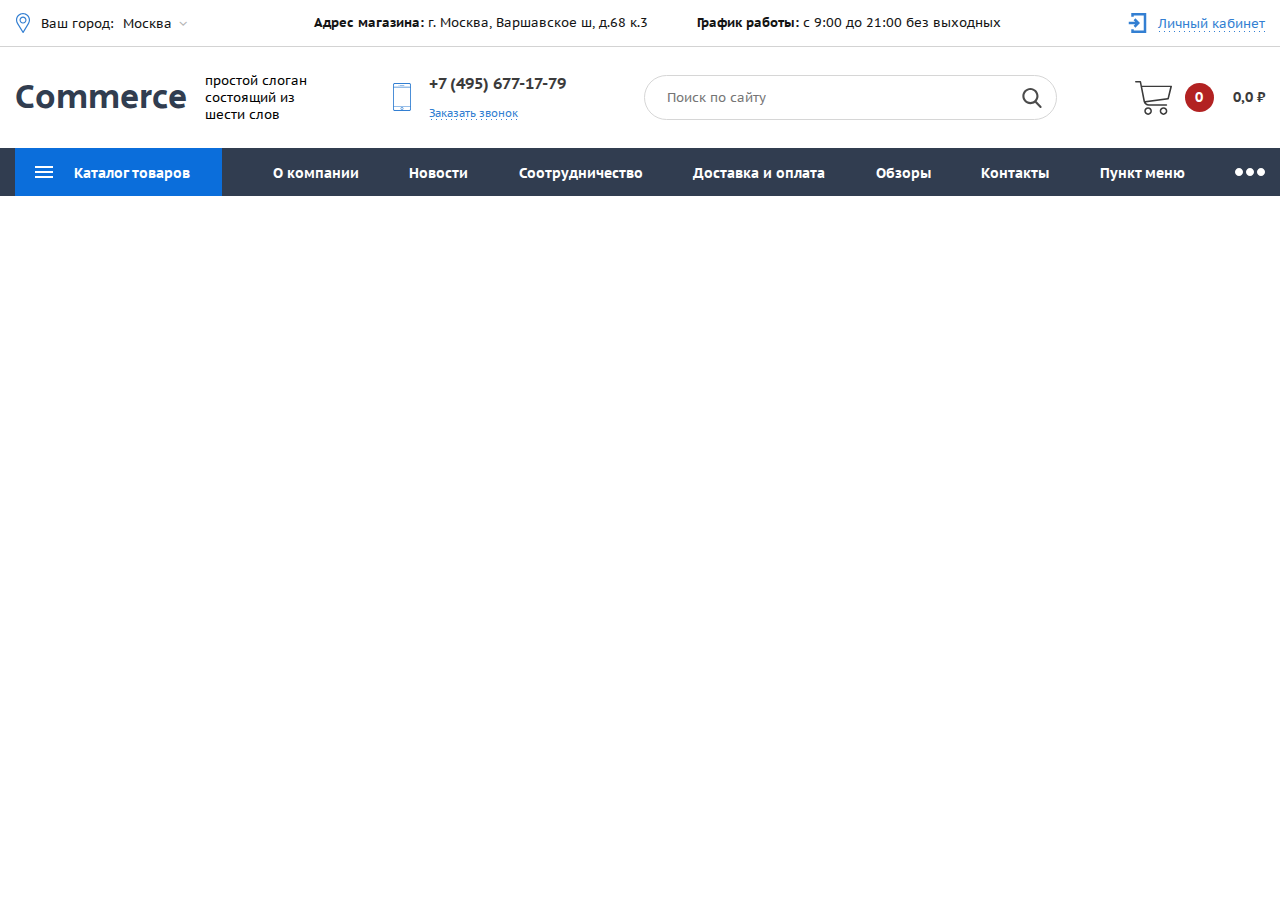
==== Commerce/index.html @ b92f398c "добавление Commerce (test3)" ====
<!DOCTYPE html>
<html lang="en">

<head>
    <meta charset="UTF-8">
    <meta name="viewport" content="width=device-width, initial-scale=1.0">
    <meta http-equiv="X-UA-Compatible" content="ie=edge">
    <title>Commerce</title>
    <link rel="stylesheet" href="./css/normalize.css">
    <link rel="stylesheet" href="./css/jquery.formstyler.css">
    <link rel="stylesheet" href="./css/font.css">
    <link rel="stylesheet" href="./css/style.css">
    <link rel="stylesheet" href="./css/media.css">
</head>

<body>
    <div class="container">

        <header class="header">
            <div class="header__top">
                <div class="wrap">
                    <div class="header__contacts">
                        <div class="header__logo header__logo_top">
                            <a href="#">Commerce</a>
                        </div>
                        <div class="header__city">
                            <label>Ваш город:</label>
                            <select>
                                <option>Москва</option>
                                <option>Санкт-Петербург</option>
                                <option>Нижний Новгород</option>
                                <option>Казань</option>
                            </select>
                        </div>
                        <div class="header__block-info">
                            <p><span>Адрес магазина:</span> г. Москва, Варшавское ш, д.68 к.3</p>
                            <p><span>График работы:</span> с 9:00 до 21:00 без выходных</p>
                        </div>
                        <div class="header__phone header__phone_top">
                            <a href="tel:74956771779">+7 (495) 677-17-79</a>
                        </div>
                        <div class="header__private">
                            <a href="#">Личный кабинет</a>
                        </div>
                    </div>
                </div>
            </div>
            <div class="header__bottom">
                <div class="wrap">
                    <div class="header__block-logo">
                        <div class="header__threedots">
                            <a href="#"></a>
                        </div>
                        <div class="header__logo">
                            <a href="#">Commerce</a>
                            <p>простой слоган состоящий из шести слов</p>
                        </div>
                        <div class="header__phone phone-bottom">
                            <a href="tel:74956771779">+7 (495) 677-17-79</a>
                            <a href="">Заказать звонок</a>
                        </div>
                        <div class="header__input">
                            <input type="text" placeholder="Поиск по сайту">
                        </div>
                        <div class="header__cart">
                            <p class="header__quantity">0</p>
                            <p class="header__sum">0,0 ₽</p>
                        </div>
                    </div>
                </div>
            </div>
        </header>

        <nav class="nav">
            <div class="wrap">
                <ul class="nav__menu">
                    <li class="nav__menu-item">
                        <a href="#">Каталог товаров</a>
                        <ul class="submenu submenu_catalog">
                            <li><a href="#">Тележки для склада</a></li>
                            <li><a href="#">Колеса, олесные опоры</a></li>
                            <li><a href="#">Складская техника</a></li>
                            <li><a href="#">Металлические поддоны</a></li>
                            <li><a href="#">Стеллажи и тележки для воды</a></li>
                            <li><a href="#">Сетчатые контейнеры</a></li>
                            <li><a href="#">Лестницы</a></li>
                        </ul>
                    </li>
                    <li class="nav__menu-item"><a href="#">О компании</a></li>
                    <li class="nav__menu-item"><a href="#">Новости</a></li>
                    <li class="nav__menu-item"><a href="#">Соотрудничество</a></li>
                    <li class="nav__menu-item"><a href="#">Доставка и оплата</a></li>
                    <li class="nav__menu-item"><a href="#">Обзоры</a></li>
                    <li class="nav__menu-item"><a href="#">Контакты</a></li>
                    <li class="nav__menu-item"><a href="#">Пункт меню</a></li>
                    <li class="nav__menu-item">
                        <a href="#"></a>
                        <ul class="submenu submenu_dots">
                            <li><a href="#">Доставка</a></li>
                            <li><a href="#">Самовывоз</a></li>
                            <li><a href="#">Условия продажи</a></li>
                            <li><a href="#">Оплата заказа</a></li>
                            <li><a href="#">Корпоративным клиентам</a></li>
                        </ul>
                    </li>
                </ul>
            </div>
        </nav>

        <div class="menu__mobile hide">
            <div class="menu__one">
                <div class="menu__name">
                    <div class="spinner">
                        <span class="spinner-line line-1"></span>
                        <span class="spinner-line line-2"></span>
                    </div>
                    <p>Меню</p>
                </div>
                <ul>
                    <li class="menu__one-item"><a href="#">Тележки для склада</a></li>
                    <li class="menu__one-item"><a href="#">Колеса, колесные опоры</a></li>
                    <li class="menu__one-item" id="arrow-none"><a href="#">Складская техника</a></li>
                    <li class="menu__one-item"><a href="#">Металлические поддоны</a></li>
                    <li class="menu__one-item"><a href="#">Стеллажи и тележки для воды</a></li>
                    <li class="menu__one-item"><a href="#">Сетчатые контейнеры</a></li>
                    <li class="menu__one-item" id="arrow-none"><a href="#">Лестницы</a></li>
                </ul>
            </div>
            <div class="menu__two">
                <div class="menu__name">
                    <a href="#" class="arrow-left"></a>
                    <p>Сумки и рюкзаки</p>
                </div>
                <ul>
                    <li id="arrow-none"><a href="#">Для ручной клади</a></li>
                    <li><a href="#">Колеса, колесные опоры</a></li>
                    <li id="arrow-none"><a href="#">Тканевые рюкзаки</a></li>
                    <li><a href="#">Чемоданы размера S</a></li>
                    <li><a href="#">Чемоданы размера M</a></li>
                    <li id="arrow-none"><a href="#">Категория 1</a></li>
                    <li id="arrow-none"><a href="#">Категория 2</a></li>
                </ul>
            </div>
        </div>

    </div>

    <script src="https://ajax.googleapis.com/ajax/libs/jquery/3.4.1/jquery.min.js"></script>
    <script src="./js/jquery.formstyler.min.js"></script>
    <script src="./js/script.js"></script>
</body>

</html>
---- Commerce/css/font.css ----
@import url('https://fonts.googleapis.com/css?family=PT+Sans+Caption:400,700|Secular+One&display=swap&subset=cyrillic-ext');

@font-face {
    font-family: 'icomoon';
    src: url('../fonts/icomoon.ttf?gl34pb') format('truetype'),
         url('../fonts/icomoon.woff?gl34pb') format('woff');
    font-weight: normal;
    font-style: normal;
    font-display: block;
}

[class^="icon-"],
[class*=" icon-"] {
    /* use !important to prevent issues with browser extensions that change fonts */
    font-family: 'icomoon' !important;
    speak: none;
    font-style: normal;
    font-weight: normal;
    font-variant: normal;
    text-transform: none;
    line-height: 1;

    /* Better Font Rendering =========== */
    -webkit-font-smoothing: antialiased;
    -moz-osx-font-smoothing: grayscale;
}

.icon-search:before {
    content: "\f002";
}

.icon-close:before {
    content: "\f00d";
}

.icon-remove:before {
    content: "\f00d";
}

.icon-times:before {
    content: "\f00d";
}

.icon-map-marker:before {
    content: "\f041";
}

.icon-arrow-left:before {
    content: "\f060";
}

.icon-sign-in:before {
    content: "\f090";
}

.icon-bars:before {
    content: "\f0c9";
}

.icon-navicon:before {
    content: "\f0c9";
}

.icon-reorder:before {
    content: "\f0c9";
}

.icon-angle-down:before {
    content: "\f107";
}

.icon-cart-arrow-down:before {
    content: "\f218";
}

.icon-mobile:before {
    content: "\e958";
}
---- Commerce/css/style.css ----
* {
    box-sizing: border-box;
}

a {
    text-decoration: none;
    display: inline-block;
}

ul, li {
    list-style: none;
    margin: 0;
    padding: 0;
}

p {
    margin: 0;
}

body {
    font-family: 'PT Sans Caption', sans-serif;
    font-weight: 400;
}

.container {
    max-width: 100%;
    min-width: 320px;
    margin: 0 auto;
}

.wrap {
    max-width: 1310px;
    min-width: 320px;
    margin: 0 auto;
    padding: 0 15px;
}

.header__phone.header__phone_top {
    display: none;
}

.header__logo.header__logo_top {
    display: none;
}

.header__threedots {
    display: none;
}

.header__threedots a {
    content: "";
    display: block;
    background: url('../img/three-dots-black.svg') center / cover no-repeat;
    width: 30px;
    height: 8px;
}

.header__top {
    color: #141414;
    padding: 13px 0;
    border-bottom: 1px solid #D3D3D3;
}

.header__contacts {
    display: flex;
    justify-content: space-between;
    align-items: center;
    font-size: 13px;
    line-height: 17px;
    font-weight: 400;
}

.header__city {
    padding-left: 26px;
    position: relative;
    cursor: pointer;
}

.header__city::before {
    content: "";
    display: block;
    position: absolute;
    left: 0;
    top: 50%;
    transform: translateY(-50%);
    background: url('../img/map.svg') center / cover no-repeat;
    width: 16px;
    height: 20px;
    z-index: 999;
    cursor: pointer;
}

.header__city .jq-selectbox.jqselect {
    display: inline-block;
}

.header .jq-selectbox__select {
    outline: none;
    box-shadow: none;
    border: none;
    background: transparent;
    border-radius: 0;
    padding: 0 15px 0 5px;
}

.header .jq-selectbox__select-text {
    overflow: unset;
}

.header .jq-selectbox__trigger {
    border: none;
}

.header .jq-selectbox__trigger-arrow::before {
    content: "\f107";
    font-family: 'icomoon';
    position: absolute;
    color: #B3B3B3;
    right: 0;
    top: 0;
}

.header .jq-selectbox__dropdown {
    background-color: #F9F9F9;
}

.header .jq-selectbox__dropdown li {
    padding: 10px;
}

.header .jq-selectbox__dropdown li:hover {
    background-color: #fff;
}

.header__block-info {
    display: flex;
    justify-content: space-between;
    flex-basis: 55%;
}

.header__block-info p {
    line-height: 20px;
}

.header__block-info p span {
    font-weight: 700;
}

.header__private {
    text-align: right;
    position: relative;
    padding-left: 30px;
    cursor: pointer;
}

.header__private::before {
    content: "";
    display: block;
    position: absolute;
    left: 0;
    top: 50%;
    transform: translateY(-50%);
    background: url('../img/sign-in.svg') center / cover no-repeat;
    width: 19px;
    height: 20px;
    z-index: 999;
}

.header__private a {
    color: #337FD2;
    background-image: linear-gradient(to right, #337FD2 12%, rgba(255, 255, 255, 0) 0%);
    background-position: bottom;
    background-size: 5px 1px;
    background-repeat: repeat-x;
}

.header__bottom {
    padding: 25px 0;
}

.header__block-logo {
    display: flex;
    justify-content: space-between;
    align-items: center;
}

.header__logo {
    flex-basis: 300px;
    display: flex;
    justify-content: space-between;
    align-items: center;
}

.header__logo a {
    font-family: 'Secular One', sans-serif;
    font-size: 34px;
    line-height: 38px;
    color: #313D50;
}

.header__logo p {
    font-size: 13px;
    line-height: 17px;
    width: 110px;
}

.header__phone {
    padding-left: 36px;
    position: relative;
    text-align: left;
}

.header__phone::before {
    content: "";
    display: block;
    position: absolute;
    left: 0;
    top: 50%;
    transform: translateY(-50%);
    background: url('../img/phone.svg') center / cover no-repeat;
    width: 18px;
    height: 28px;
}

.header__phone a:first-of-type {
    display: block;
    font-size: 16px;
    line-height: 18px;
    font-weight: 700;
    color: #3B3B3B;
    margin-bottom: 10px;
}

.header__phone a:last-of-type {
    font-size: 11px;
    line-height: 13px;
    color: #337FD2;
    background-image: linear-gradient(to right, #337FD2 12%, rgba(255, 255, 255, 0) 0%);
    background-position: bottom;
    background-size: 5px 1px;
    background-repeat: repeat-x;
}

.header__input {
    position: relative;
    flex-basis: 33%;
}

.header__input::before {
    content: "";
    display: block;
    position: absolute;
    right: 15px;
    top: 50%;
    transform: translateY(-50%);
    background: url('../img/search.svg') center / cover no-repeat;
    width: 20px;
    height: 20px;
    z-index: 999;
    cursor: pointer;
}

.header__input input {
    border-radius: 53px;
    font-size: 13px;
    line-height: 17px;
    padding: 13px 40px 13px 22px;
    border: 1px solid #D6D6D6;
    outline: none;
    width: 100%;
}

.header__cart {
    padding-left: 45px;
    position: relative;
    font-size: 14px;
}

.header__cart::before {
    content: "";
    display: block;
    position: absolute;
    left: 0;
    top: 50%;
    transform: translateY(-50%);
    background: url('../img/cart.svg') center / cover no-repeat;
    width: 37px;
    height: 37px;
    z-index: 999;
    cursor: pointer;
}

.header__cart p {
    display: inline-block;
}

.header__cart p + p {
    margin-left: 15px;
}

.header__cart p:first-child {
    width: 29px;
    height: 29px;
    background-color: #B22222;
    border-radius: 50%;
    color: #fff;
    font-weight: 700;
    line-height: 29px;
    text-align: center;
    margin-left: 5px;
}

.header__cart p:last-child {
    font-weight: 700;
    color: #3B3B3B;
}

.nav {
    background-color: #313D50;
}

.nav__menu {
    display: flex;
    justify-content: space-between;
    align-items: center;
}

.nav__menu-item {
    height: 48px;
    line-height: 48px;
}

.nav__menu-item a {
    color: #FFF;
    font-size: 14px;
    font-weight: 700;
}
.nav__menu-item:first-child {
    flex-basis: 207px;
    background-color: #0B6EDB;
    padding-left: 59px;
    position: relative;
}

.nav__menu-item:first-child::before {
    content: "";
    display: block;
    position: absolute;
    left: 20px;
    top: 50%;
    transform: translateY(-50%);
    background: url('../img/burger.svg') center / cover no-repeat;
    width: 18px;
    height: 16px;
    z-index: 999;
}

.nav__menu-item:last-child > a {
    content: "";
    display: block;
    background: url('../img/three-dots.svg') center / cover no-repeat;
    width: 30px;
    height: 8px;
    margin: 20px 0;
}

.nav__menu-item:last-child {
    position: relative;
}

.submenu {
    display: none;
    position: absolute;
    right: 0;
    background-color: #F9F9F9;
    box-shadow: 0px 0px 15px rgba(0, 0, 0, 0.25);
    width: 281px;
}

.submenu_catalog {
    right: auto;
    left: 0;
}

.submenu_catalog li {
    position: relative;
}

.submenu_catalog li::after{
    content: "";
    display: block;
    position: absolute;
    right: 12px;
    top: 50%;
    transform: translateY(-50%);
    background: url('../img/arrow-right.svg') center / cover no-repeat;
    width: 5px;
    height: 11px;
    z-index: 999;
}

.submenu li {
    padding-left: 26px;
    height: 46px;
}

.submenu li:hover {
    background-color: #fff;
}

.submenu li a {
    font-size: 14px;
    line-height: 16px;
    font-weight: 700;
    color: #141414;
}

.menu__mobile {
    transition: all .5s;
    display: none;
}

.hide {
    overflow: hidden;
    opacity: 0;
    height: 0;
}

.menu__name {
    padding: 14px 0 14px 61px;
    background-color: #337FD2;
    box-shadow: 0px 3px 8px rgba(0, 0, 0, 0.16);
    position: relative;
}

.spinner {
    display: inline-block;
    position: absolute;
    left: 17px;
    top: 50%;
    transform: translateY(-50%);
    cursor: pointer;
    width: 18px;
    height: 18px;
}

.spinner-line {
    display: block;
    height: 3px;
    width: 22px;
    background-color: #fff;
}

.spinner-line.line-1 {
    transform: rotate(135deg);
    margin-top: 7px;
}

.spinner-line.line-2 {
    transform: rotate(-135deg);
    margin-top: -3px;
}

.menu__name p {
    color: #fff;
    font-weight: bold;
    font-size: 16px;
    line-height: 21px;
    display: inline-block;
}

.menu__mobile ul li {
    position: relative;
    padding-left: 10px;
    height: 50px;
    border: 1px solid #DEDEDE;
}

.menu__mobile ul li::after {
    content: "";
    display: block;
    position: absolute;
    right: 12px;
    top: 50%;
    transform: translateY(-50%);
    background: url('../img/arrow-right.svg') center / cover no-repeat;
    width: 5px;
    height: 11px;
    z-index: 999;
    cursor: pointer;
}

.menu__mobile ul li#arrow-none::after {
    display: none;
}

.menu__mobile ul li a {
    font-weight: bold;
    font-size: 14px;
    line-height: 50px;
    color: #39393A;
    width: 100%;
}

.menu__two .menu__name a {
    content: "";
    background: url('../img/arrow-left.svg') center / cover no-repeat;
    width: 18px;
    height: 15px;
    position: absolute;
    left: 17px;
    top: 50%;
    transform: translateY(-50%);
}

.menu__two {
    display: none;
}
---- Commerce/css/media.css ----
@media only screen and (max-width: 1240px) {

    .header__contacts {
        font-size: 12px;
    }

    .header__block-info {
        flex-basis: 60%;
    }

}

@media only screen and (max-width: 1100px) {

    .header__input {
        flex-basis: 30%;
    }

    .nav__menu-item:first-child {
        flex-basis: 171px;
        padding-left: 46px;
    }

    .nav__menu-item:first-child::before {
        left: 14px;
    }

    .nav__menu-item a {
        font-size: 13px;
    }

    .nav__menu-item:nth-child(8) {
        display: none;
    }

}

@media only screen and (max-width: 1010px) {

    .header__block-info {
        display: block;
        text-align: center;
    }

    .header__logo {
        display: block;
        flex-basis: 150px;
        text-align: center;
    }

    .header__logo p {
        width: 100%;
    }

}

@media only screen and (max-width: 820px) {

    .header__logo {
        display: flex;
        flex-basis: 300px;
        text-align: left;
    }

    .header__logo p {
        width: 110px;
    }

    .phone-bottom {
        display: none;
    }

    .header__block-info {
        display: none;
    }

    .header__phone.header__phone_top {
        display: block;
    }

    .header__phone.header__phone_top a {
        font-size: 14px;
        color: #3B3B3B;
        background: none;
        margin-bottom: 0;
    }

    .nav__menu-item:first-child {
        display: none;
    }

}

@media only screen and (max-width: 700px) {

    .header__logo {
        flex-basis: 0;
    }

    .header__logo p {
        display: none;
    }

    .nav__menu {
        flex-wrap: wrap;
        justify-content: center;
    }

    .nav__menu-item {
        margin-right: 10px;
    }

}

@media only screen and (max-width: 600px) {

    .header__private {
        display: none;
    }

    .header__input {
        flex-basis: 10%;
        order: 3;
    }

    .header__input::before {
        right: 0;
    }

    .header__input input {
        display: none;
    }

    .header__bottom {
        padding: 15px 0;
    }

}

@media only screen and (max-width: 440px) {

    .header__city {
        display: none;
    }

    .header__phone.header__phone_top {
        padding-left: 0;
    }

    .header__phone.header__phone_top::before {
        display: none;
    }

    .header__phone.header__phone_top a {
        font-size: 15px;
    }

    .header__logo {
        display: none;
    }

    .header__logo.header__logo_top {
        display: block;
    }

    .header__logo.header__logo_top a {
        margin: 0;
        font-size: 24px;
    }

    .header__threedots {
        display: block;
    }

    .nav {
        display: none;
    }
    
    .header__top {
        padding: 7px 0;
    }

    .header__input::before {
        background: url('../img/search-mobile.svg') center / cover no-repeat;
    }

    .header__cart::before {
        background: url('../img/cart-mobile.svg') center / cover no-repeat;
    }

    .menu__mobile {
        display: block;
    }
}
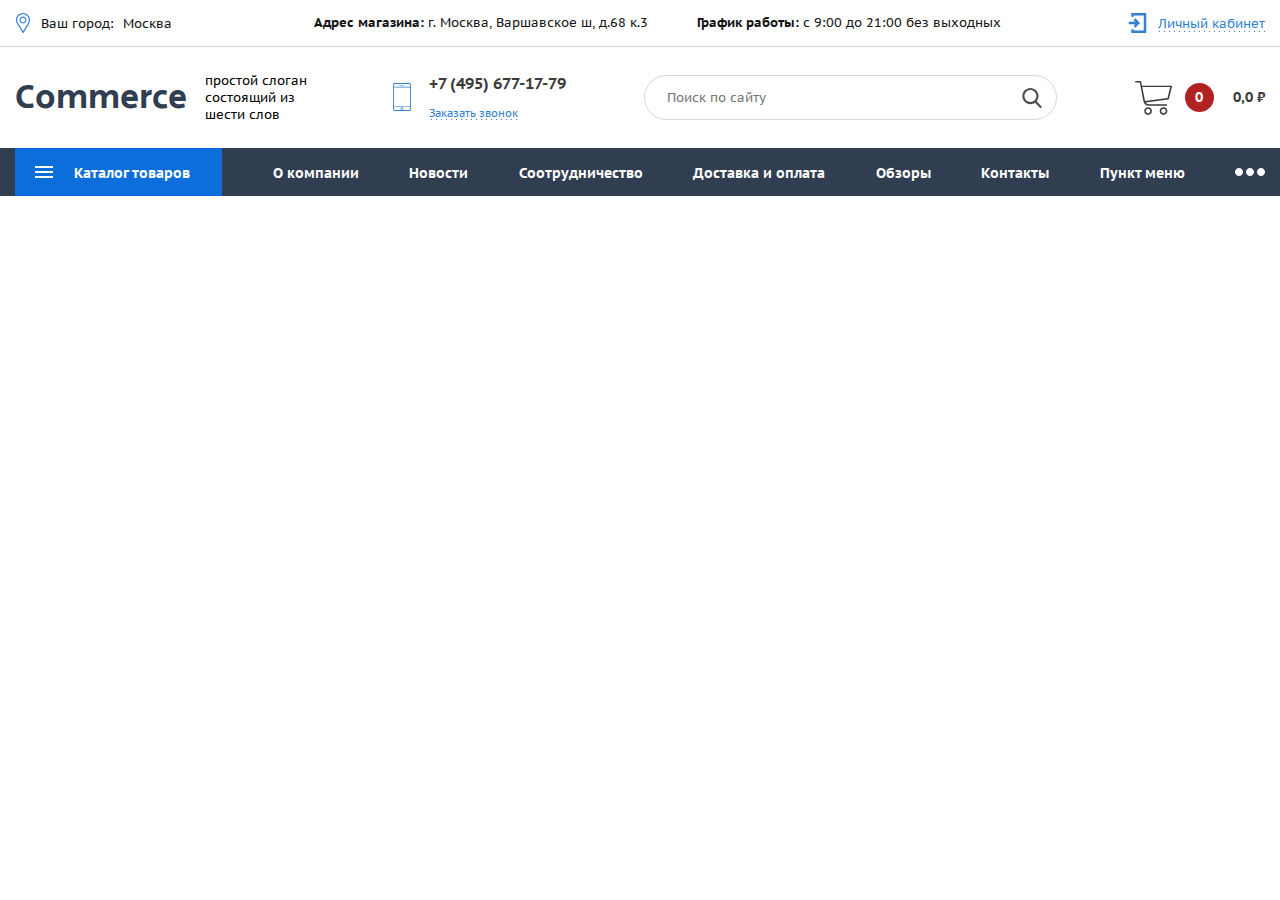
==== commit 4d2f1cca: "re-add Commerce" ====
--- a/Commerce/index.html
+++ b/Commerce/index.html
@@ -8,7 +8,6 @@
     <title>Commerce</title>
     <link rel="stylesheet" href="./css/normalize.css">
     <link rel="stylesheet" href="./css/jquery.formstyler.css">
-    <link rel="stylesheet" href="./css/font.css">
     <link rel="stylesheet" href="./css/style.css">
     <link rel="stylesheet" href="./css/media.css">
 </head>
--- a/Commerce/css/style.css
+++ b/Commerce/css/style.css
@@ -1,3 +1,5 @@
+@import url('https://fonts.googleapis.com/css?family=PT+Sans+Caption:400,700|Secular+One&display=swap&subset=cyrillic-ext');
+
 * {
     box-sizing: border-box;
 }
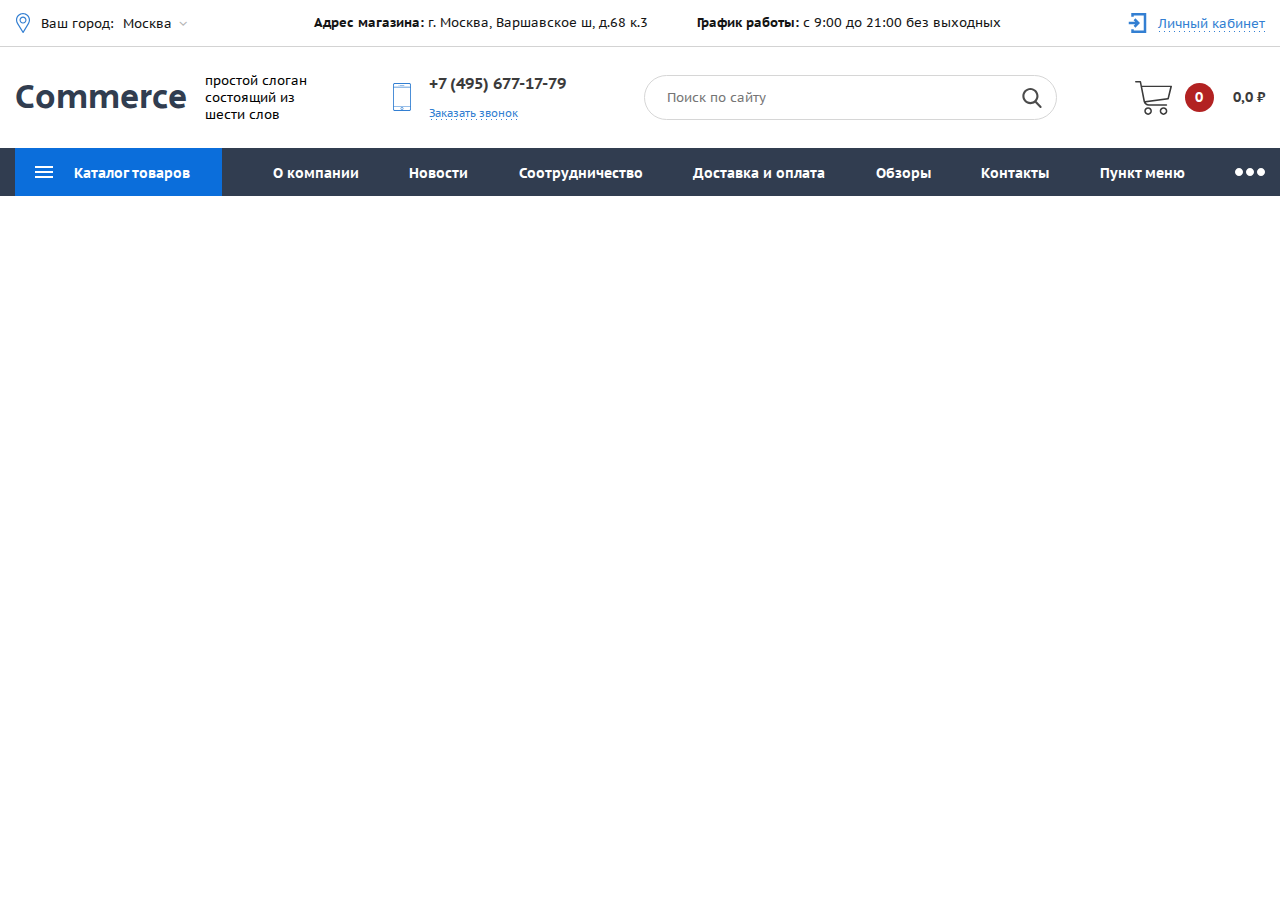
==== commit 3b163559: "добавил правки" ====
--- a/Commerce/index.html
+++ b/Commerce/index.html
@@ -8,6 +8,7 @@
     <title>Commerce</title>
     <link rel="stylesheet" href="./css/normalize.css">
     <link rel="stylesheet" href="./css/jquery.formstyler.css">
+    <link rel="stylesheet" href="./css/fonts.css">
     <link rel="stylesheet" href="./css/style.css">
     <link rel="stylesheet" href="./css/media.css">
 </head>
@@ -56,7 +57,7 @@
                         </div>
                         <div class="header__phone phone-bottom">
                             <a href="tel:74956771779">+7 (495) 677-17-79</a>
-                            <a href="">Заказать звонок</a>
+                            <a href="#">Заказать звонок</a>
                         </div>
                         <div class="header__input">
                             <input type="text" placeholder="Поиск по сайту">
--- a/Commerce/css/fonts.css
+++ b/Commerce/css/fonts.css
@@ -0,0 +1,33 @@
+@import url('https://fonts.googleapis.com/css?family=PT+Sans+Caption:400,700|Secular+One&display=swap&subset=cyrillic-ext');
+
+@font-face {
+    font-family: 'icomoon';
+    src:  url('../fonts/icomoon.eot?qbdxf2');
+    src:  url('../fonts/icomoon.eot?qbdxf2#iefix') format('embedded-opentype'),
+      url('../fonts/icomoon.ttf?qbdxf2') format('truetype'),
+      url('../fonts/icomoon.woff?qbdxf2') format('woff'),
+      url('../fonts/icomoon.svg?qbdxf2#icomoon') format('svg');
+    font-weight: normal;
+    font-style: normal;
+    font-display: block;
+  }
+  
+  [class^="icon-"], [class*=" icon-"] {
+    /* use !important to prevent issues with browser extensions that change fonts */
+    font-family: 'icomoon' !important;
+    speak: none;
+    font-style: normal;
+    font-weight: normal;
+    font-variant: normal;
+    text-transform: none;
+    line-height: 1;
+  
+    /* Better Font Rendering =========== */
+    -webkit-font-smoothing: antialiased;
+    -moz-osx-font-smoothing: grayscale;
+  }
+  
+  .icon-angle-down:before {
+    content: "\f107";
+  }
+  --- a/Commerce/css/style.css
+++ b/Commerce/css/style.css
@@ -1,5 +1,3 @@
-@import url('https://fonts.googleapis.com/css?family=PT+Sans+Caption:400,700|Secular+One&display=swap&subset=cyrillic-ext');
-
 * {
     box-sizing: border-box;
 }
